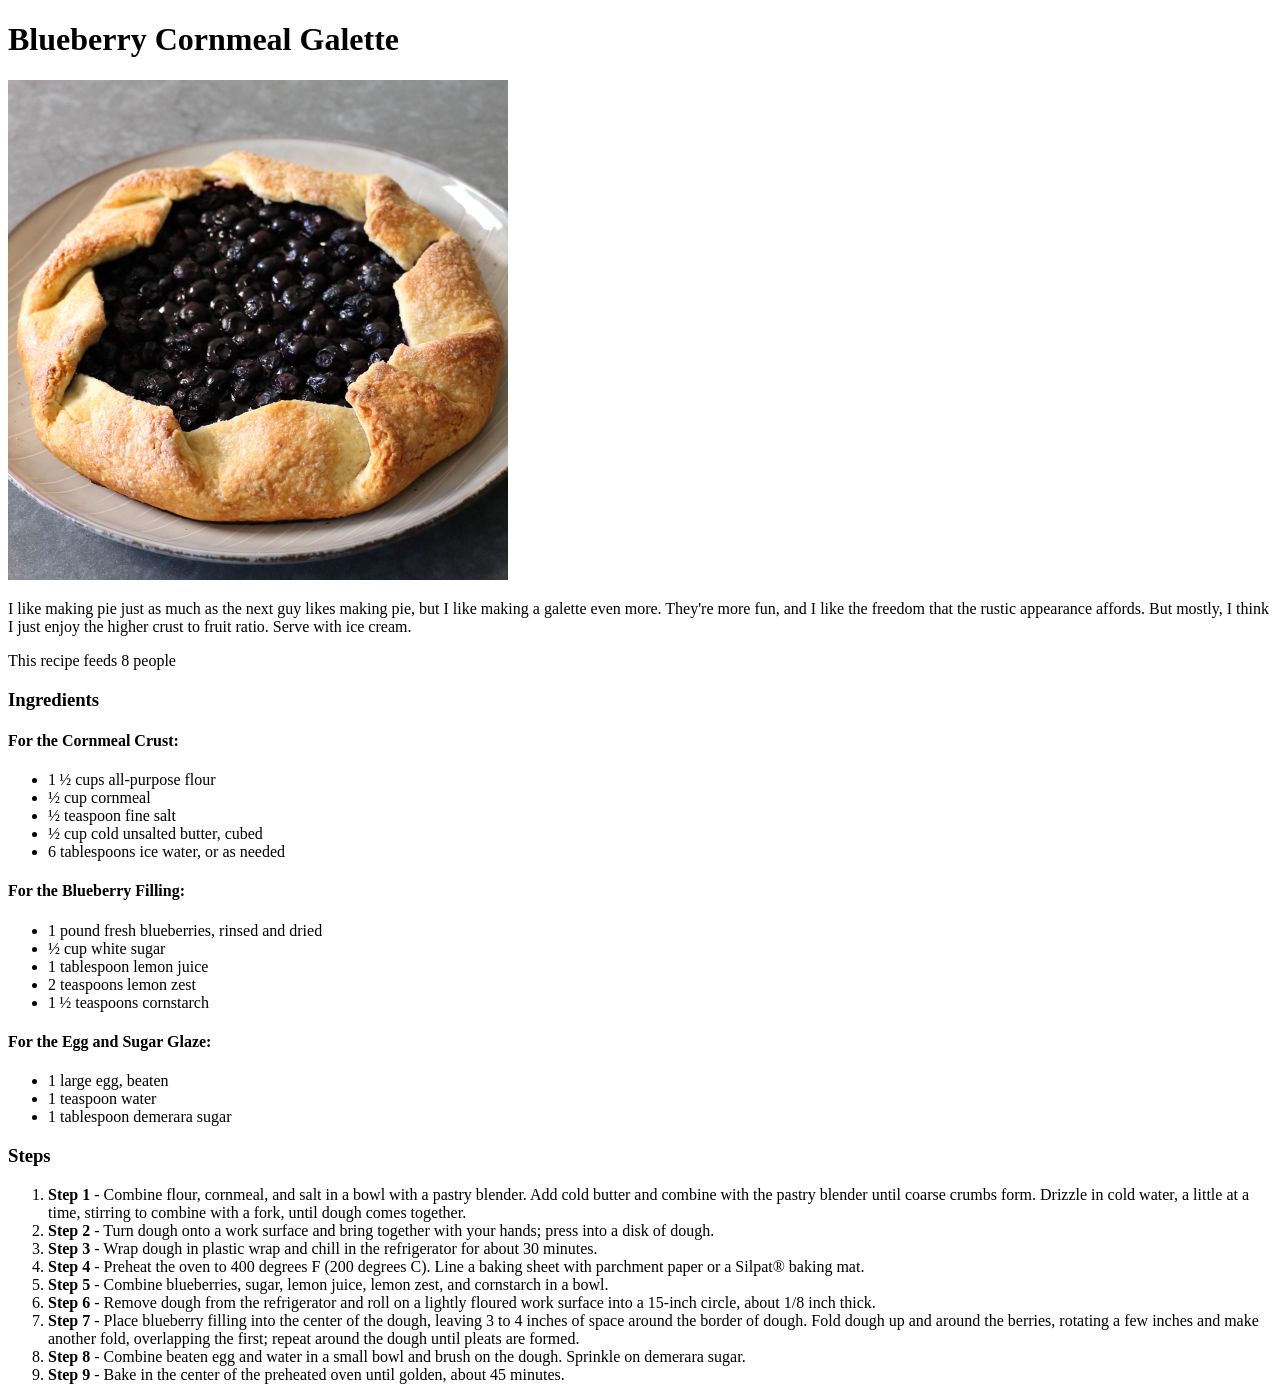
==== recipes/blueberry-galette.html @ b966766a "Set up basic layout of homepage and recipe subpages" ====
<!DOCTYPE html>
<html lang="en">
<head>
    <meta charset="UTF-8">
    <meta http-equiv="X-UA-Compatible" content="IE=edge">
    <meta name="viewport" content="width=device-width, initial-scale=1.0">
    <title>Blueberry Cornmeal Galette</title>
</head>
<body>
    <h1>Blueberry Cornmeal Galette</h1>
    <img src="../images/blueberrygalette.jpg" alt="Picture of a Galette" width="500" />
    <p>I like making pie just as much as the next guy likes making pie, but I like making a galette even more. They're more fun, and I like the freedom that the rustic appearance affords. But mostly, I think I just enjoy the higher crust to fruit ratio. Serve with ice cream.</p>
    <p>This recipe feeds 8 people</p>

    <h3>Ingredients</h3>
    <h4>For the Cornmeal Crust:</h4>
    <ul>
        <li>1 ½ cups all-purpose flour</li>
        <li>½ cup cornmeal</li>
        <li>½ teaspoon fine salt</li>
        <li>½ cup cold unsalted butter, cubed</li>
        <li>6 tablespoons ice water, or as needed</li>
    </ul>


    <h4>For the Blueberry Filling:</h4>
    <ul>
        <li>1 pound fresh blueberries, rinsed and dried</li>
        <li>½ cup white sugar</li>
        <li>1 tablespoon lemon juice</li>
        <li>2 teaspoons lemon zest</li>
        <li>1 ½ teaspoons cornstarch</li>
    </ul>

    <h4>For the Egg and Sugar Glaze:</h4>
    <ul>
        <li>1 large egg, beaten</li>
        <li>1 teaspoon water</li>
        <li>1 tablespoon demerara sugar</li>
    </ul>    

    <h3>Steps</h3>
    <ol>
        <li><strong>Step 1</strong> - Combine flour, cornmeal, and salt in a bowl with a pastry blender. Add cold butter and combine with the pastry blender until coarse crumbs form. Drizzle in cold water, a little at a time, stirring to combine with a fork, until dough comes together.</li>
        <li><strong>Step 2</strong> - Turn dough onto a work surface and bring together with your hands; press into a disk of dough.</li>
        <li><strong>Step 3</strong> - Wrap dough in plastic wrap and chill in the refrigerator for about 30 minutes.</li>
        <li><strong>Step 4</strong> - Preheat the oven to 400 degrees F (200 degrees C). Line a baking sheet with parchment paper or a Silpat® baking mat.</li>
        <li><strong>Step 5</strong> - Combine blueberries, sugar, lemon juice, lemon zest, and cornstarch in a bowl.</li>
        <li><strong>Step 6</strong> - Remove dough from the refrigerator and roll on a lightly floured work surface into a 15-inch circle, about 1/8 inch thick.</li>
        <li><strong>Step 7</strong> - Place blueberry filling into the center of the dough, leaving 3 to 4 inches of space around the border of dough. Fold dough up and around the berries, rotating a few inches and make another fold, overlapping the first; repeat around the dough until pleats are formed.</li>
        <li><strong>Step 8</strong> - Combine beaten egg and water in a small bowl and brush on the dough. Sprinkle on demerara sugar.</li>
        <li><strong>Step 9</strong> - Bake in the center of the preheated oven until golden, about 45 minutes.</li>
    </ol>
</body>
</html>
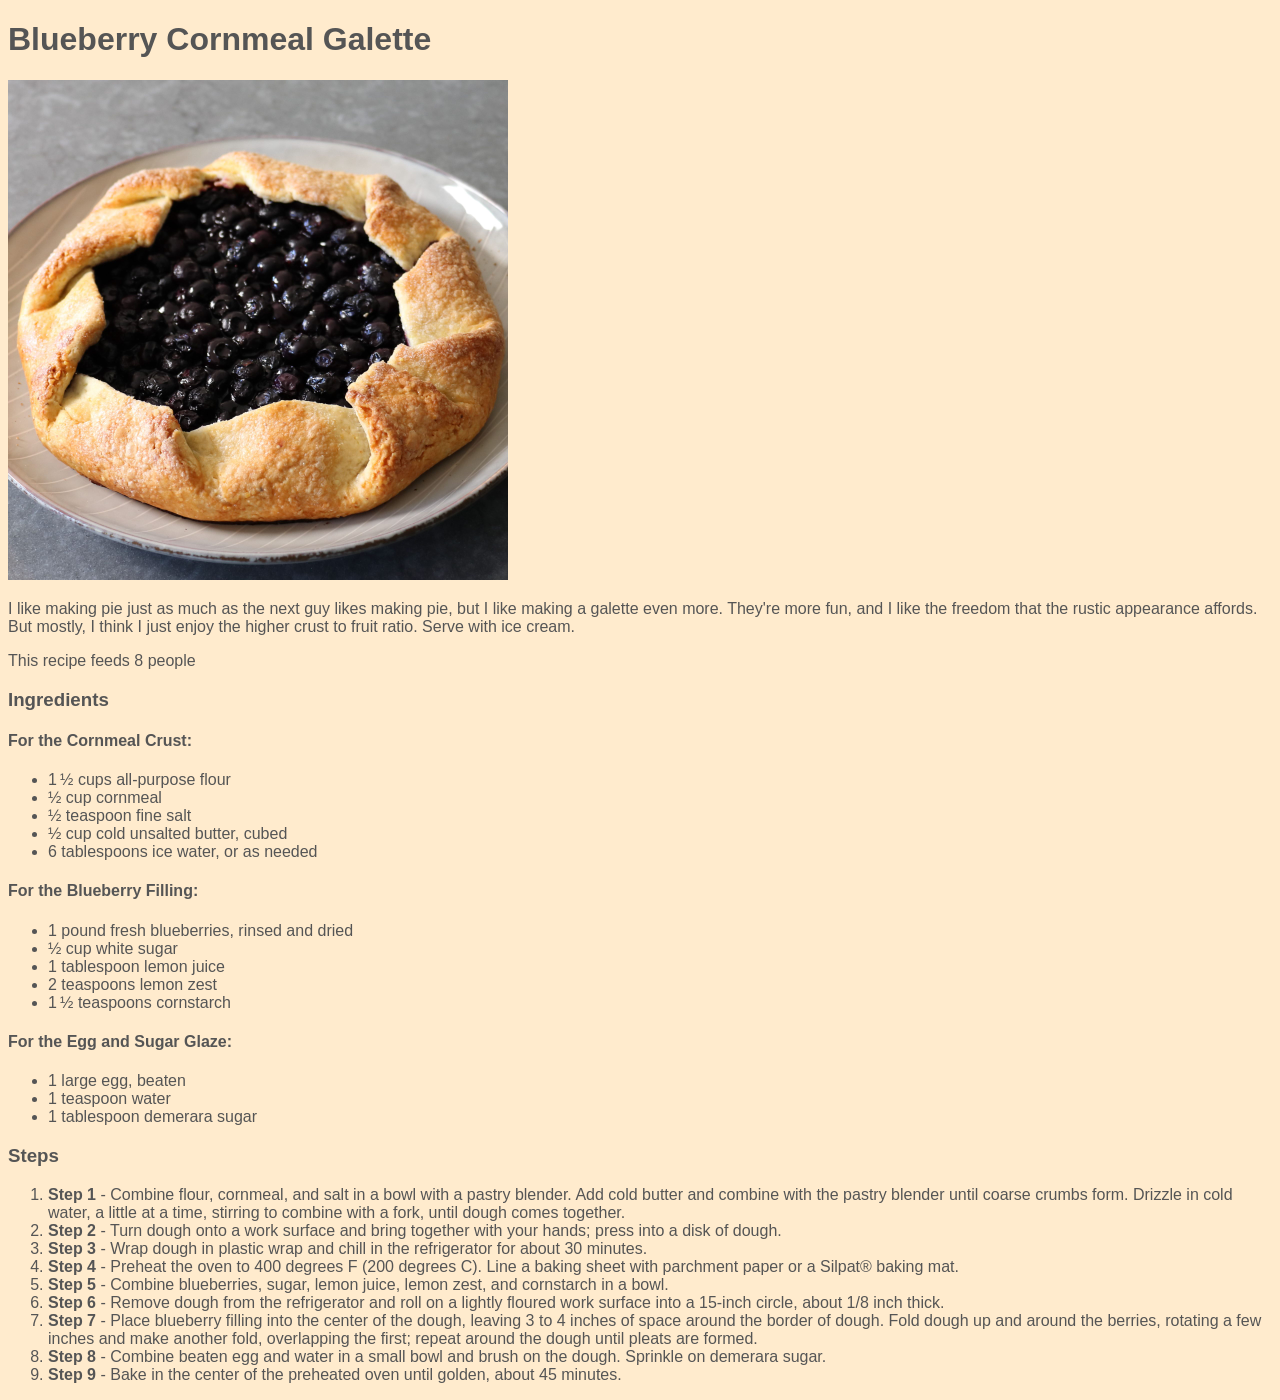
==== commit ae76a521: "Practiced & added basic CSS" ====
--- a/recipes/blueberry-galette.html
+++ b/recipes/blueberry-galette.html
@@ -5,10 +5,11 @@
     <meta http-equiv="X-UA-Compatible" content="IE=edge">
     <meta name="viewport" content="width=device-width, initial-scale=1.0">
     <title>Blueberry Cornmeal Galette</title>
+    <link rel="stylesheet" href="../style.css">
 </head>
 <body>
     <h1>Blueberry Cornmeal Galette</h1>
-    <img src="../images/blueberrygalette.jpg" alt="Picture of a Galette" width="500" />
+    <img src="../images/blueberrygalette.jpg" alt="Picture of a Galette" class="recipetease" />
     <p>I like making pie just as much as the next guy likes making pie, but I like making a galette even more. They're more fun, and I like the freedom that the rustic appearance affords. But mostly, I think I just enjoy the higher crust to fruit ratio. Serve with ice cream.</p>
     <p>This recipe feeds 8 people</p>
 
--- a/style.css
+++ b/style.css
@@ -0,0 +1,26 @@
+body {
+    background-color: blanchedalmond;
+    color: #555;
+    font-family: Verdana, Geneva, Tahoma, sans-serif;
+}
+
+#header {
+    text-align: center;
+}
+
+a {
+    text-decoration: none;
+}
+
+.frontpagelist {
+    text-align: center;
+    list-style: none;
+}
+
+a:visited {
+    color: rgb(0, 0, 238)
+}
+
+.recipetease {
+    width: 500px;
+}
